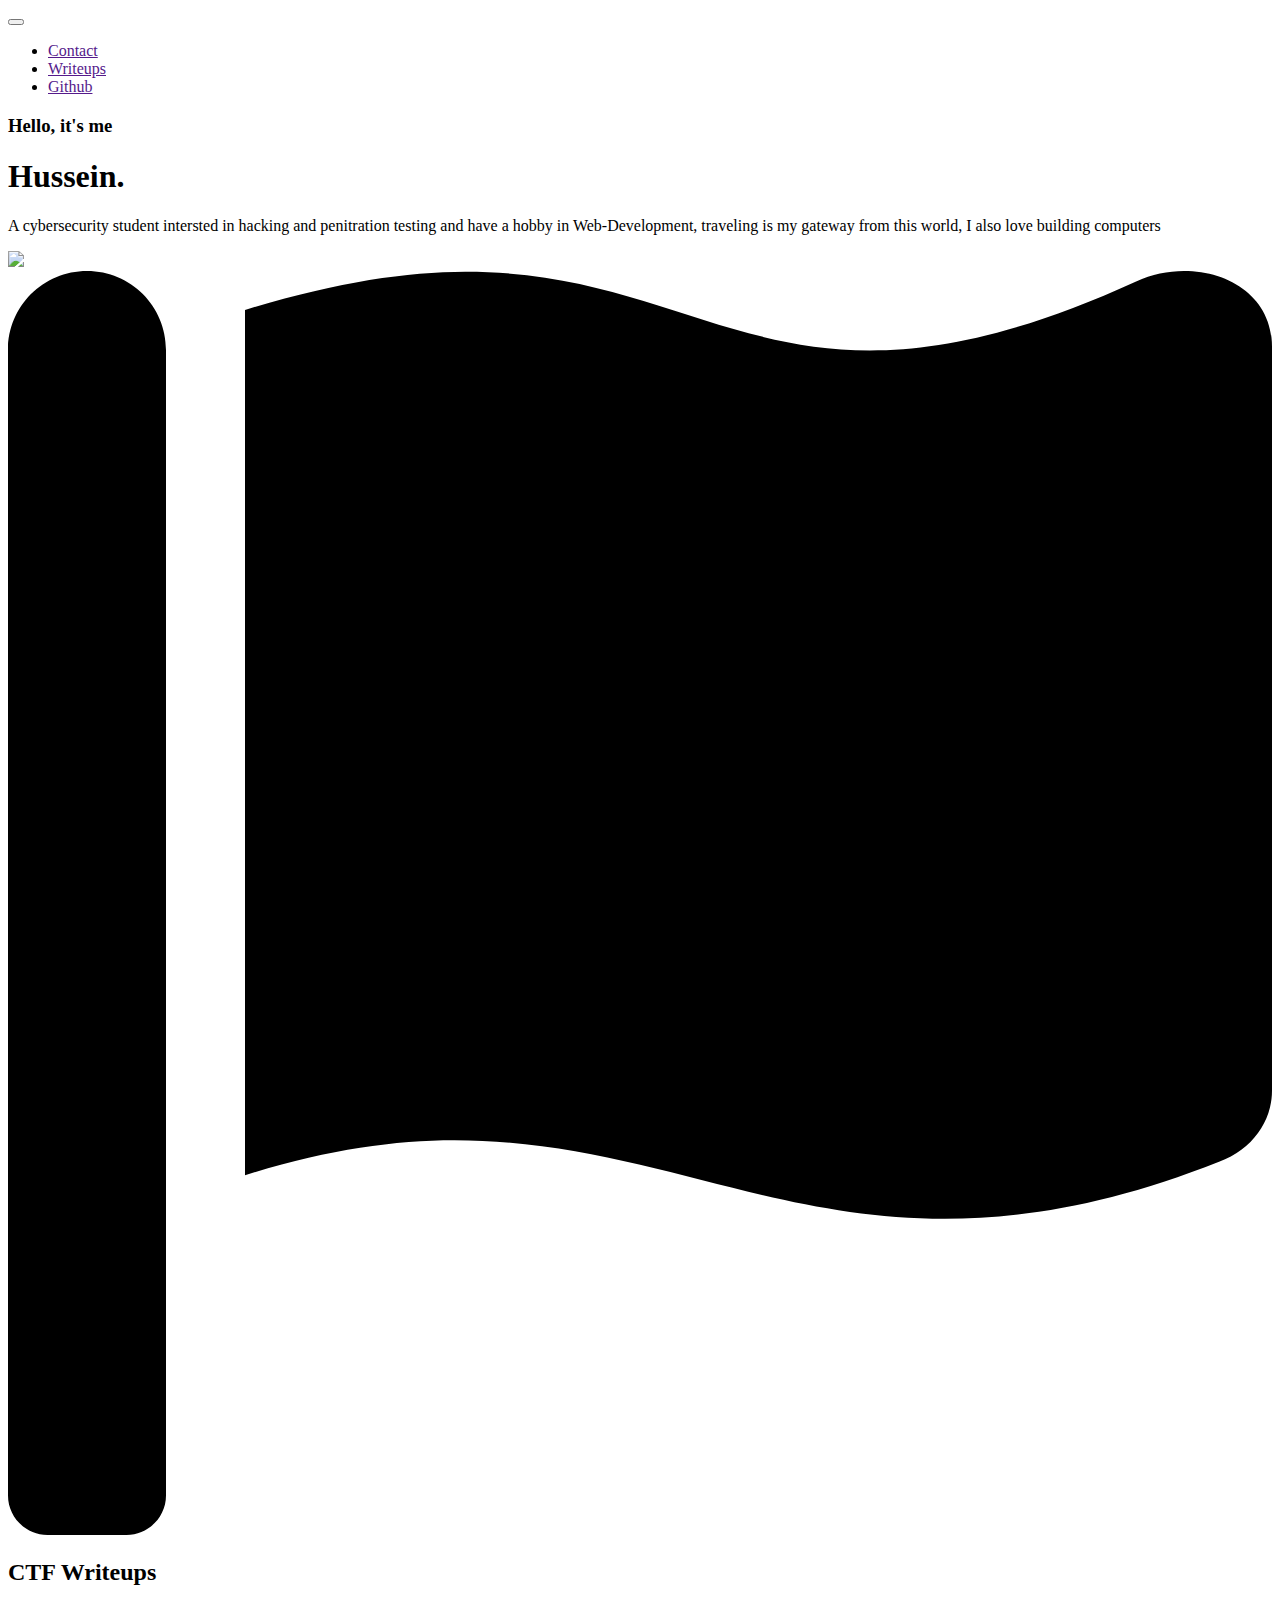
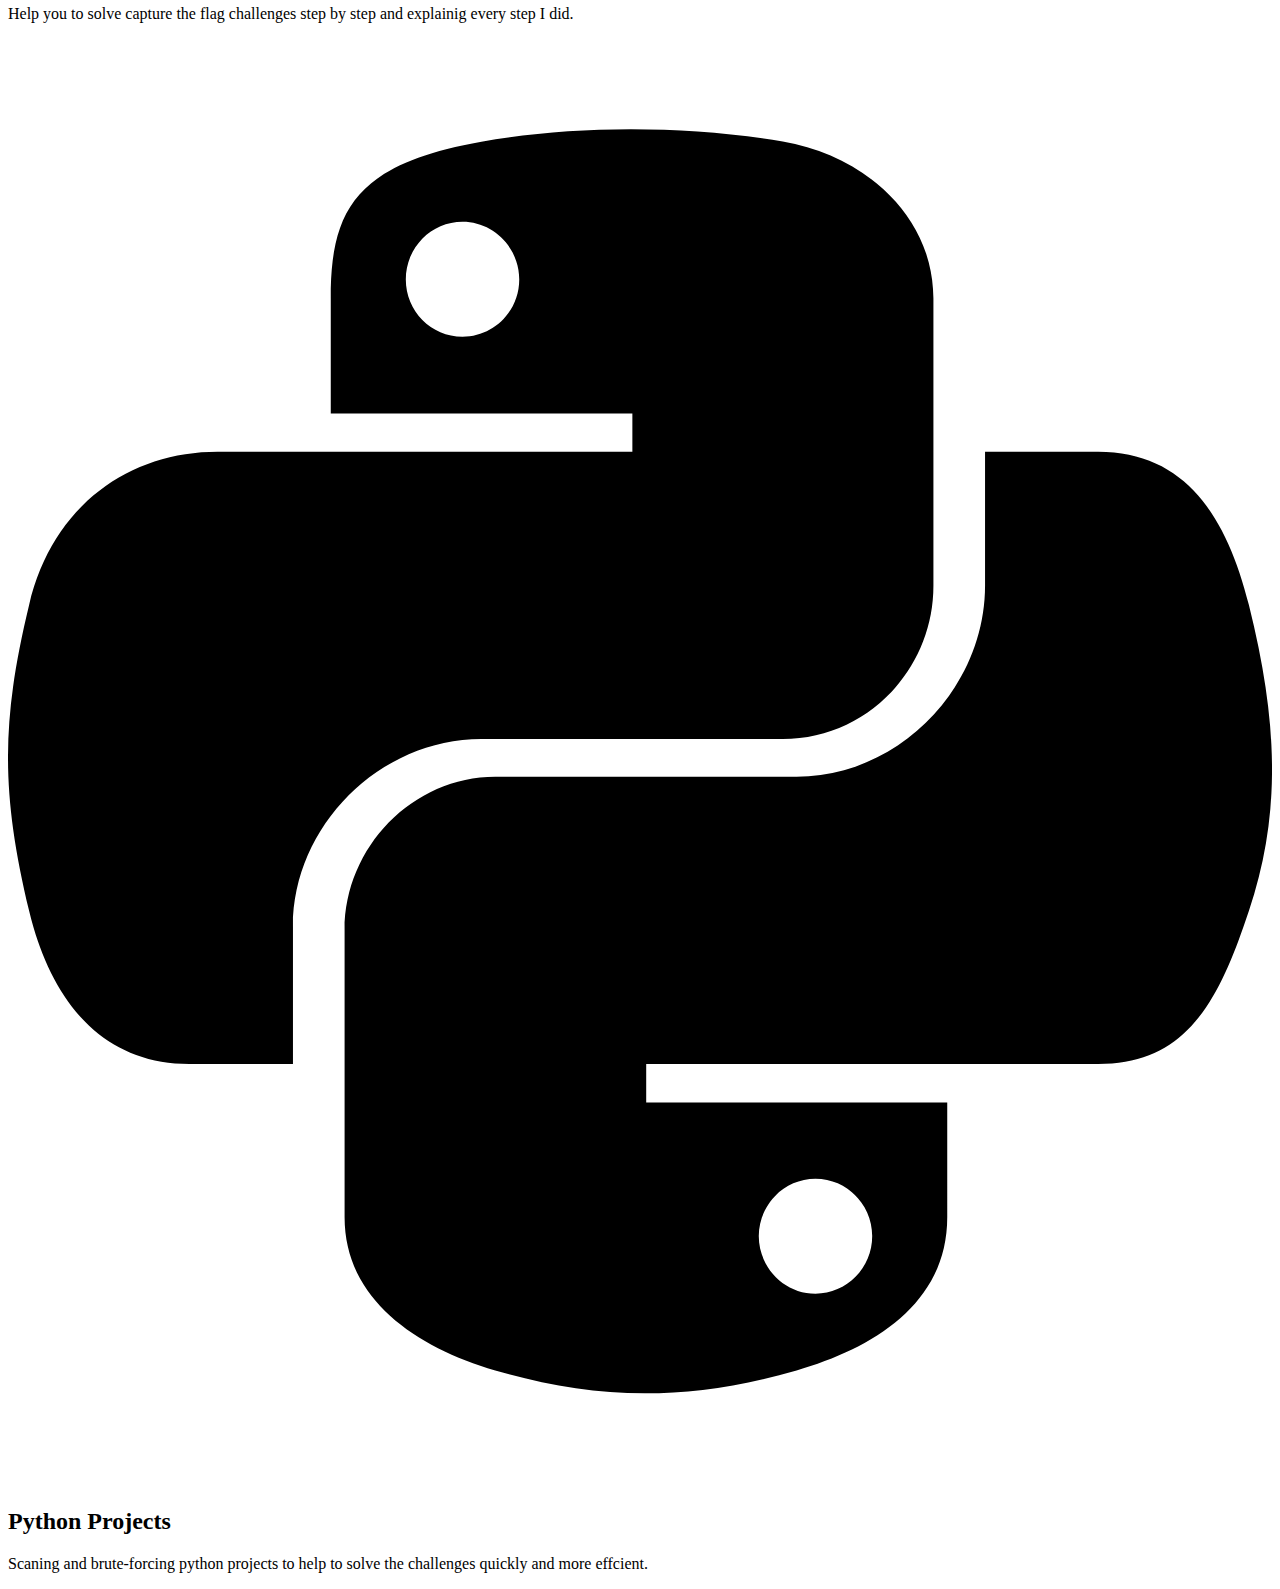
==== index.html @ 6dec7c89 "Update index.html" ====
<!DOCTYPE html>
<html>

<head>
  <meta charset="utf-8">
  <title>Hussein</title>
  <!-- Google Fonts -->
  <link href="https://fonts.googleapis.com/css2?family=Raleway:ital,wght@0,100;0,200;0,300;0,400;0,500;0,600;0,700;0,800;0,900;1,100;1,200;1,300;1,400&display=swap" rel="stylesheet">   <!-- Icons -->
  <script src="https://kit.fontawesome.com/14e2c2fe42.js" crossorigin="anonymous"></script>
  <!-- Google Fonts -->
  <link href="https://fonts.googleapis.com/css2?family=Montserrat:ital,wght@0,100;0,200;0,300;0,400;0,500;0,600;0,700;0,800;0,900;1,100;1,200;1,300;1,400;1,500;1,600;1,700;1,800;1,900&family=Ubuntu:ital,wght@0,300;0,400;0,500;0,700;1,300;1,400;1,500;1,700&display=swap" rel="stylesheet">
  <!-- Bootstrap & CSS -->
  <link href="https://cdn.jsdelivr.net/npm/bootstrap@5.1.3/dist/css/bootstrap.min.css" rel="stylesheet" integrity="sha384-1BmE4kWBq78iYhFldvKuhfTAU6auU8tT94WrHftjDbrCEXSU1oBoqyl2QvZ6jIW3" crossorigin="anonymous">
  <link rel="stylesheet" href="style.css">
  <!-- Bootstrap Scripts -->
  <script src="https://cdn.jsdelivr.net/npm/bootstrap@5.1.3/dist/js/bootstrap.bundle.min.js" integrity="sha384-ka7Sk0Gln4gmtz2MlQnikT1wXgYsOg+OMhuP+IlRH9sENBO0LRn5q+8nbTov4+1p" crossorigin="anonymous"></script>
</head>

<body>

  <section id="title">
    <!-- Nav Bar -->
    <div class="container-fluid">
      <nav class="navbar navbar-expand-lg navbar-dark">
        <a class="navbar-brand" href=""><i class="fa-solid fa-dragon"></i></a>
        <button class="navbar-toggler" type="button" data-bs-toggle="collapse" data-bs-target="#navbarSupportedContent" aria-controls="navbarSupportedContent" aria-expanded="false" aria-label="Toggle navigation">
          <span class="navbar-toggler-icon"></span>
        </button>
        <div class="collapse navbar-collapse" id="navbarSupportedContent">
          <ul class="navbar-nav">
            <li class="nav-item">
              <a class="nav-link" href="">Contact</a>
            </li>
            <li class="nav-item">
              <a class="nav-link" href="">Writeups</a>
            </li>
            <li class="nav-item">
              <a class="nav-link" href="">Github</a>
            </li>
          </ul>
        </div>
      </nav>
      <div class="row">
        <div class="col-lg-6 col-md about-me">
          <h3>Hello, it's me</h3>
          <h1>Hussein<span class="dot">.</span></h1>
          <p>A cybersecurity student intersted in hacking and penitration testing and have a hobby in Web-Development, traveling is my gateway from this world, I also love building computers</p>
        </div>
        <div class="col-lg-6 col-md header-img">
          <img src="img/kali.png" id="kali-png">
        </div>
        <div class="col-lg-12 col-md arrow">
          <div id="list-example" class="list-group">
            <a class="list-group-item list-group-item-action" href="#second"><i class="arrow-down fa-solid fa-chevron-down fa-3x fa-fade" style="--fa-animation-duration: 3s;"></i></a>
          </div>
                
        </div>
      </div>
    </div>
  </section>


  <section id="second" data-bs-spy="scroll" data-bs-target="#list-example" data-bs-offset="0" class="scrollspy-example" tabindex="0">
    <div class="row features">
      <div class="col-lg-3 col-md img-div">
        <svg xmlns="http://www.w3.org/2000/svg" id="flag" viewBox="0 0 512 512"><path d="M64 496C64 504.8 56.75 512 48 512h-32C7.25 512 0 504.8 0 496V32c0-17.75 14.25-32 32-32s32 14.25 32 32V496zM476.3 0c-6.365 0-13.01 1.35-19.34 4.233c-45.69 20.86-79.56 27.94-107.8 27.94c-59.96 0-94.81-31.86-163.9-31.87C160.9 .3055 131.6 4.867 96 15.75v350.5c32-9.984 59.87-14.1 84.85-14.1c73.63 0 124.9 31.78 198.6 31.78c31.91 0 68.02-5.971 111.1-23.09C504.1 355.9 512 344.4 512 332.1V30.73C512 11.1 495.3 0 476.3 0z"/></svg>
      </div>
      <div class="col-lg-3 col-md text-div">
        <h2 class="features-title">CTF Writeups</h1>
        <p>Help you to solve capture the flag challenges step by step and explainig every step I did.</p>
      </div>
    </div>
    <div class="row features">
      <div class="col-lg-3 col-md img-div">
        <svg xmlns="http://www.w3.org/2000/svg" id="flag" viewBox="0 0 448 512"><path d="M439.8 200.5c-7.7-30.9-22.3-54.2-53.4-54.2h-40.1v47.4c0 36.8-31.2 67.8-66.8 67.8H172.7c-29.2 0-53.4 25-53.4 54.3v101.8c0 29 25.2 46 53.4 54.3 33.8 9.9 66.3 11.7 106.8 0 26.9-7.8 53.4-23.5 53.4-54.3v-40.7H226.2v-13.6h160.2c31.1 0 42.6-21.7 53.4-54.2 11.2-33.5 10.7-65.7 0-108.6zM286.2 404c11.1 0 20.1 9.1 20.1 20.3 0 11.3-9 20.4-20.1 20.4-11 0-20.1-9.2-20.1-20.4.1-11.3 9.1-20.3 20.1-20.3zM167.8 248.1h106.8c29.7 0 53.4-24.5 53.4-54.3V91.9c0-29-24.4-50.7-53.4-55.6-35.8-5.9-74.7-5.6-106.8.1-45.2 8-53.4 24.7-53.4 55.6v40.7h106.9v13.6h-147c-31.1 0-58.3 18.7-66.8 54.2-9.8 40.7-10.2 66.1 0 108.6 7.6 31.6 25.7 54.2 56.8 54.2H101v-48.8c0-35.3 30.5-66.4 66.8-66.4zm-6.7-142.6c-11.1 0-20.1-9.1-20.1-20.3.1-11.3 9-20.4 20.1-20.4 11 0 20.1 9.2 20.1 20.4s-9 20.3-20.1 20.3z"/></svg>      </div>
      <div class="col-lg-3 col-md text-div">
        <h2 class="features-title">Python Projects</h1>
        <p>Scaning and brute-forcing python projects to help to solve the challenges quickly and more effcient.</p>
      </div>
    </div>
  </section>
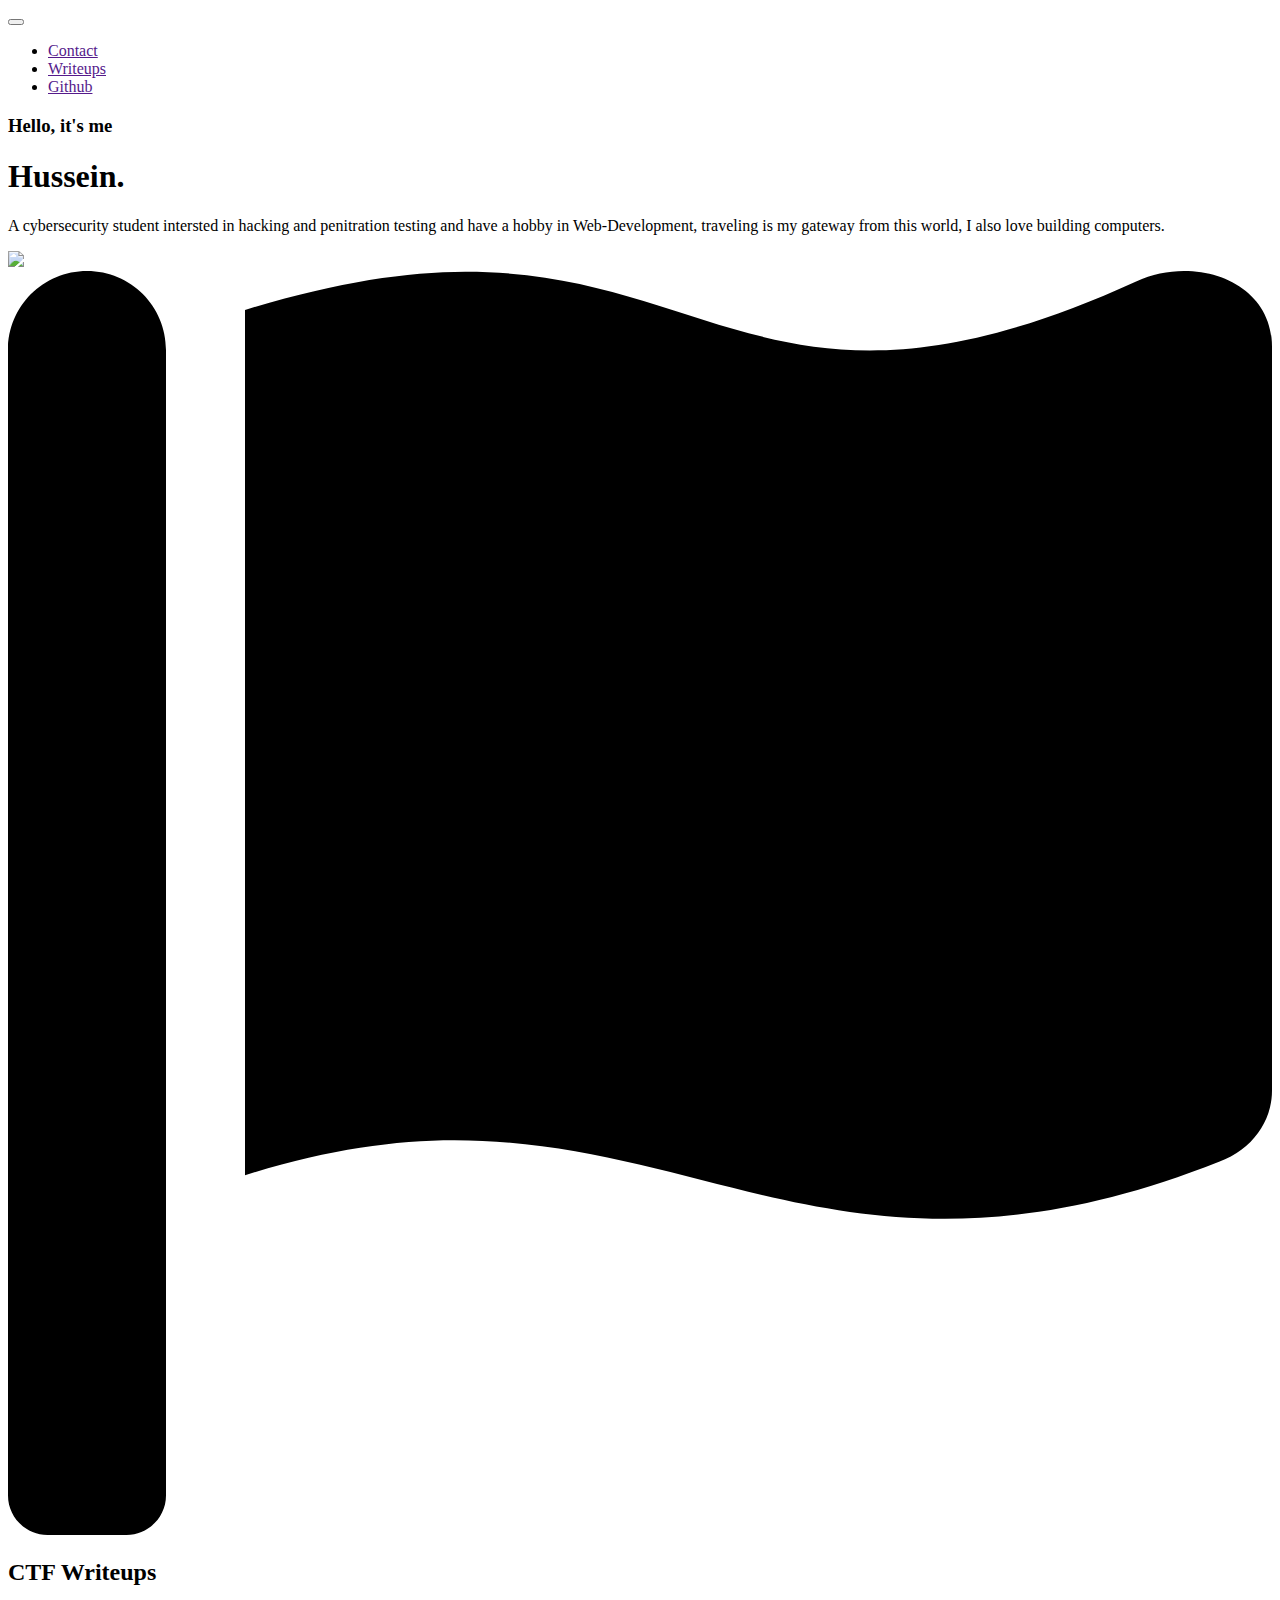
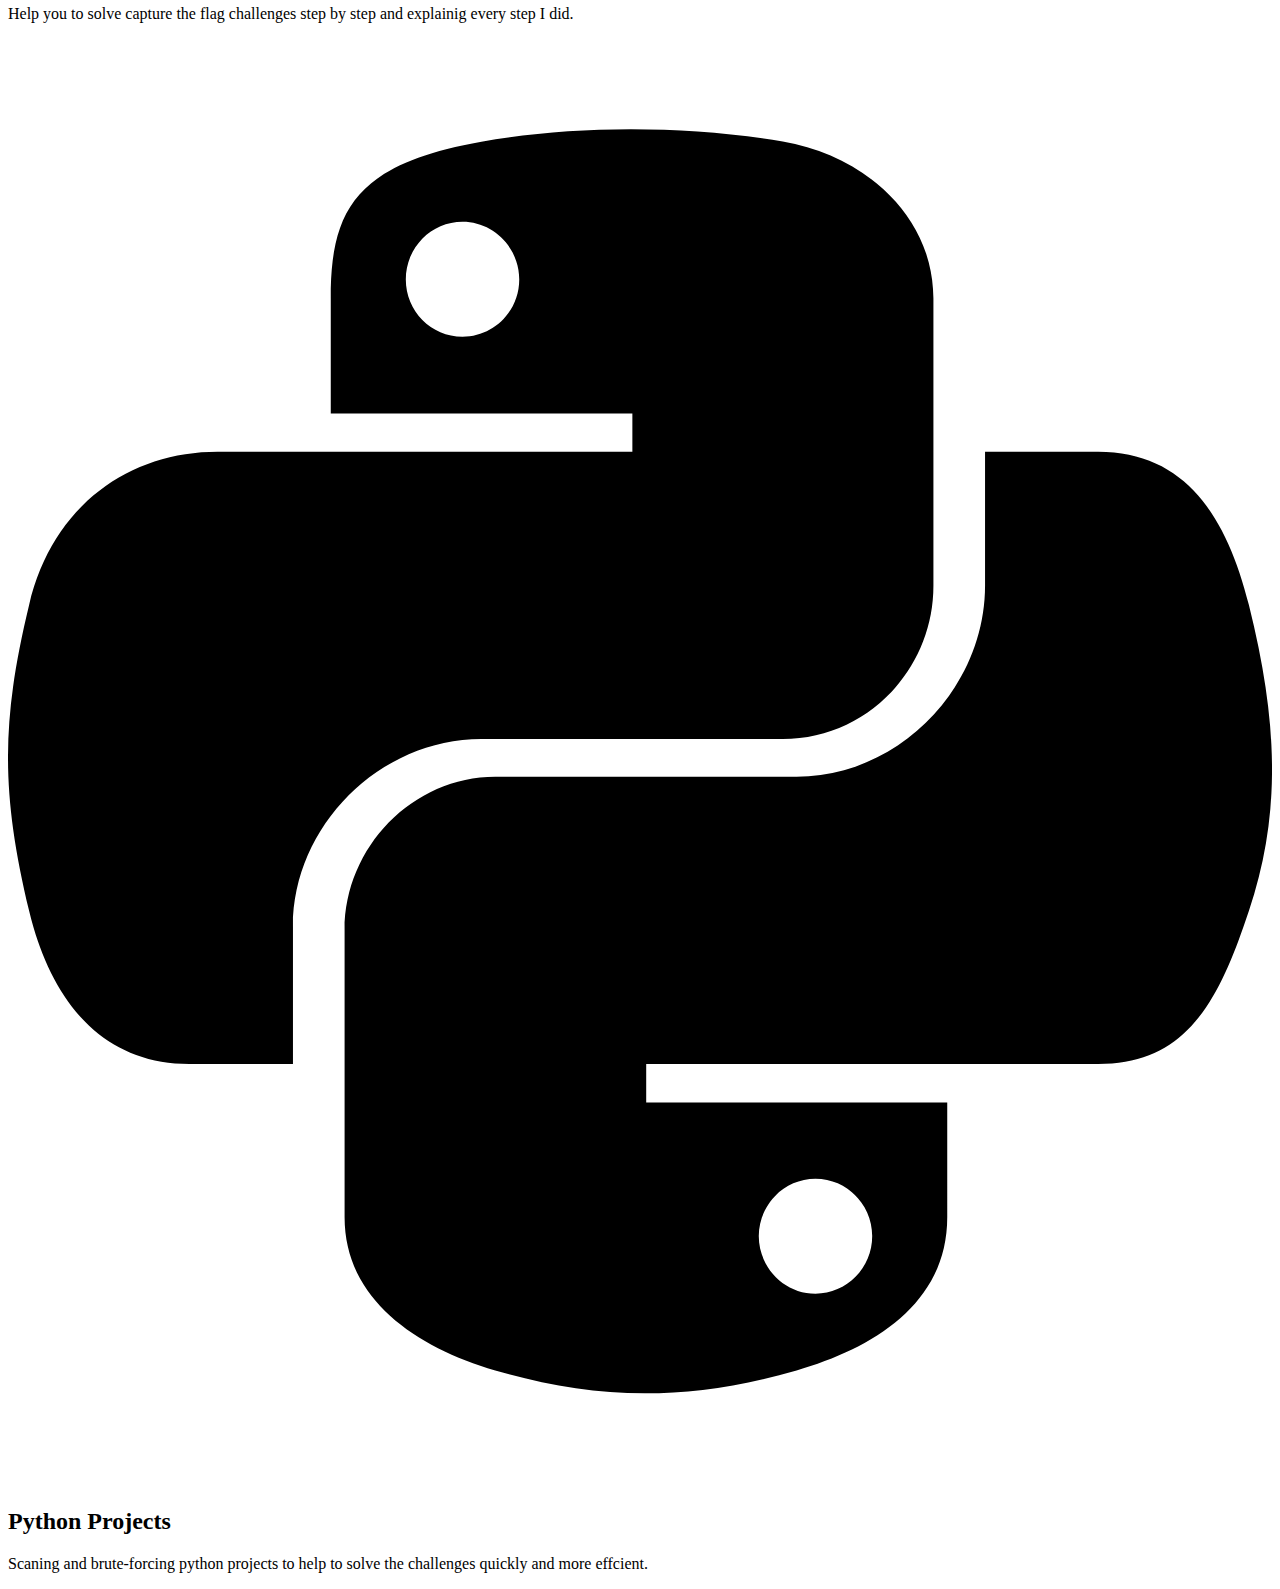
==== commit dffcb751: "Update index.html" ====
--- a/index.html
+++ b/index.html
@@ -44,7 +44,7 @@
         <div class="col-lg-6 col-md about-me">
           <h3>Hello, it's me</h3>
           <h1>Hussein<span class="dot">.</span></h1>
-          <p>A cybersecurity student intersted in hacking and penitration testing and have a hobby in Web-Development, traveling is my gateway from this world, I also love building computers</p>
+          <p>A cybersecurity student intersted in hacking and penitration testing and have a hobby in Web-Development, traveling is my gateway from this world, I also love building computers.</p>
         </div>
         <div class="col-lg-6 col-md header-img">
           <img src="img/kali.png" id="kali-png">
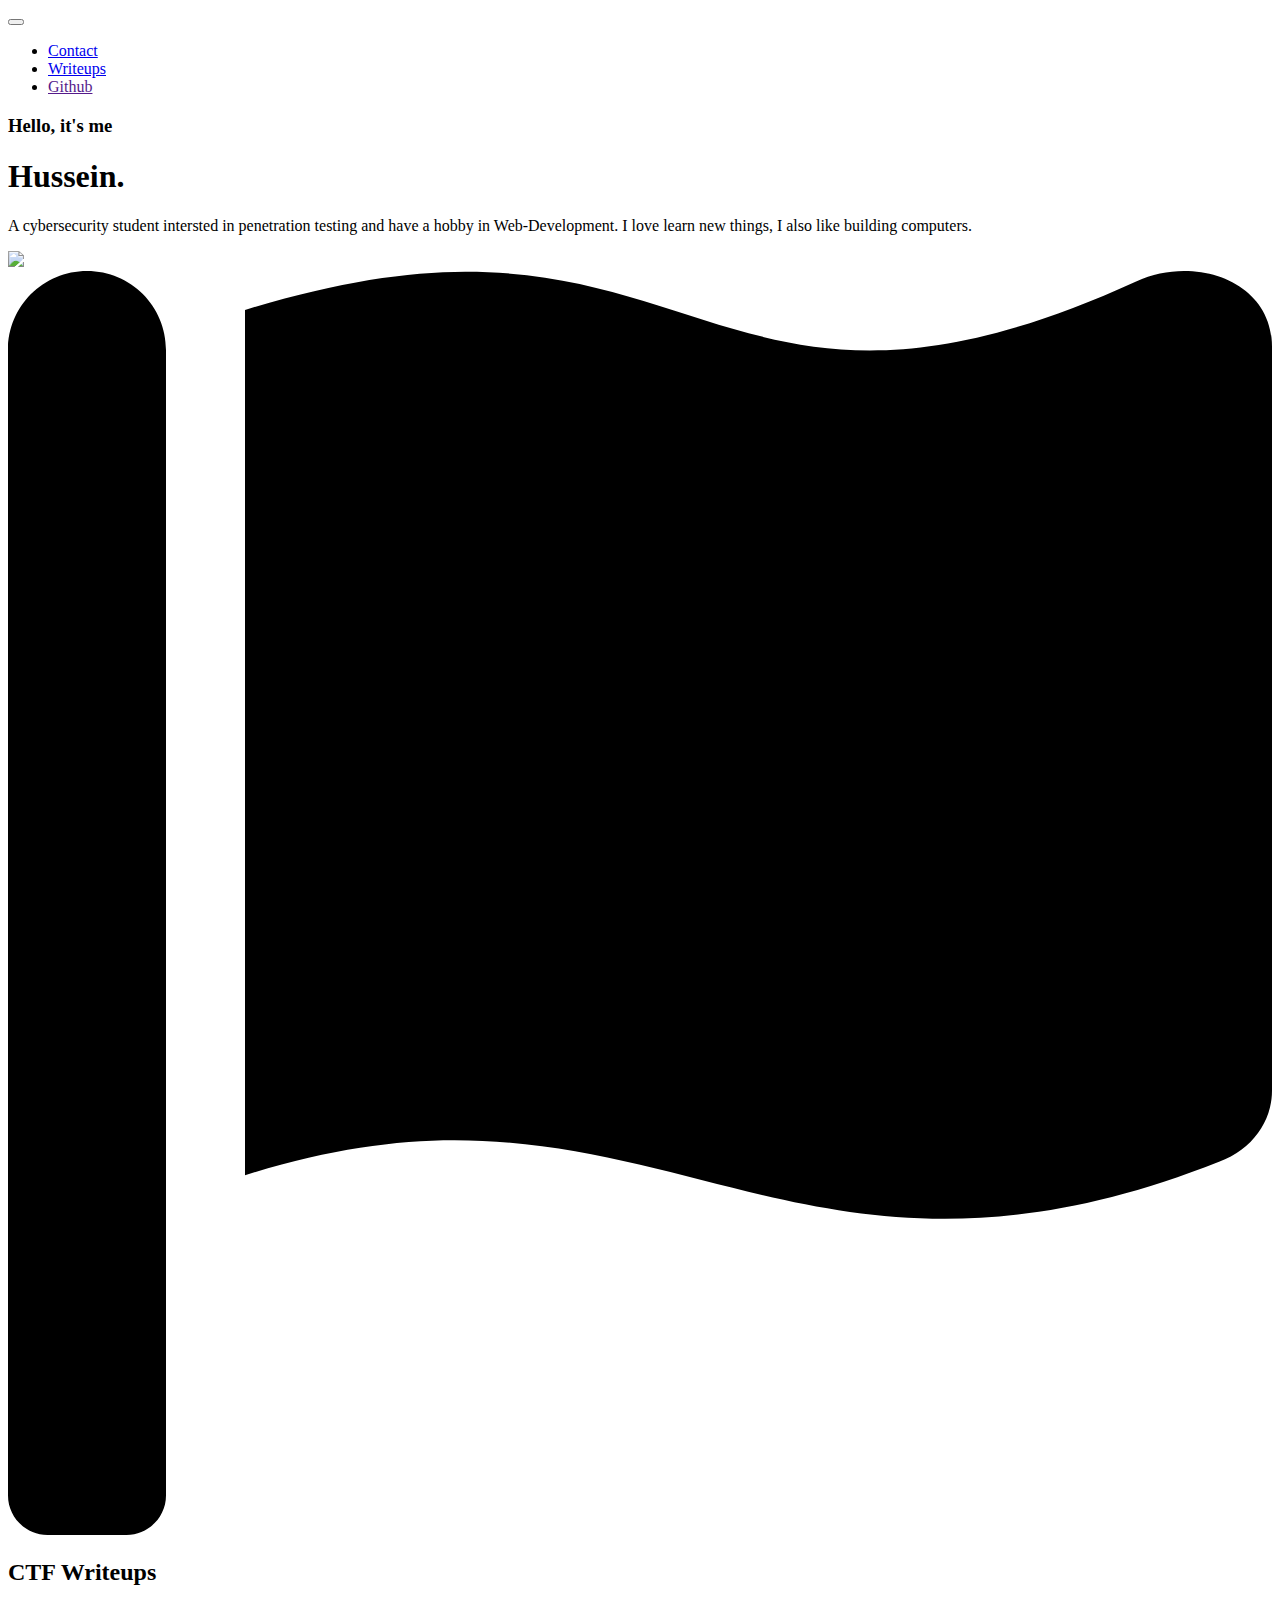
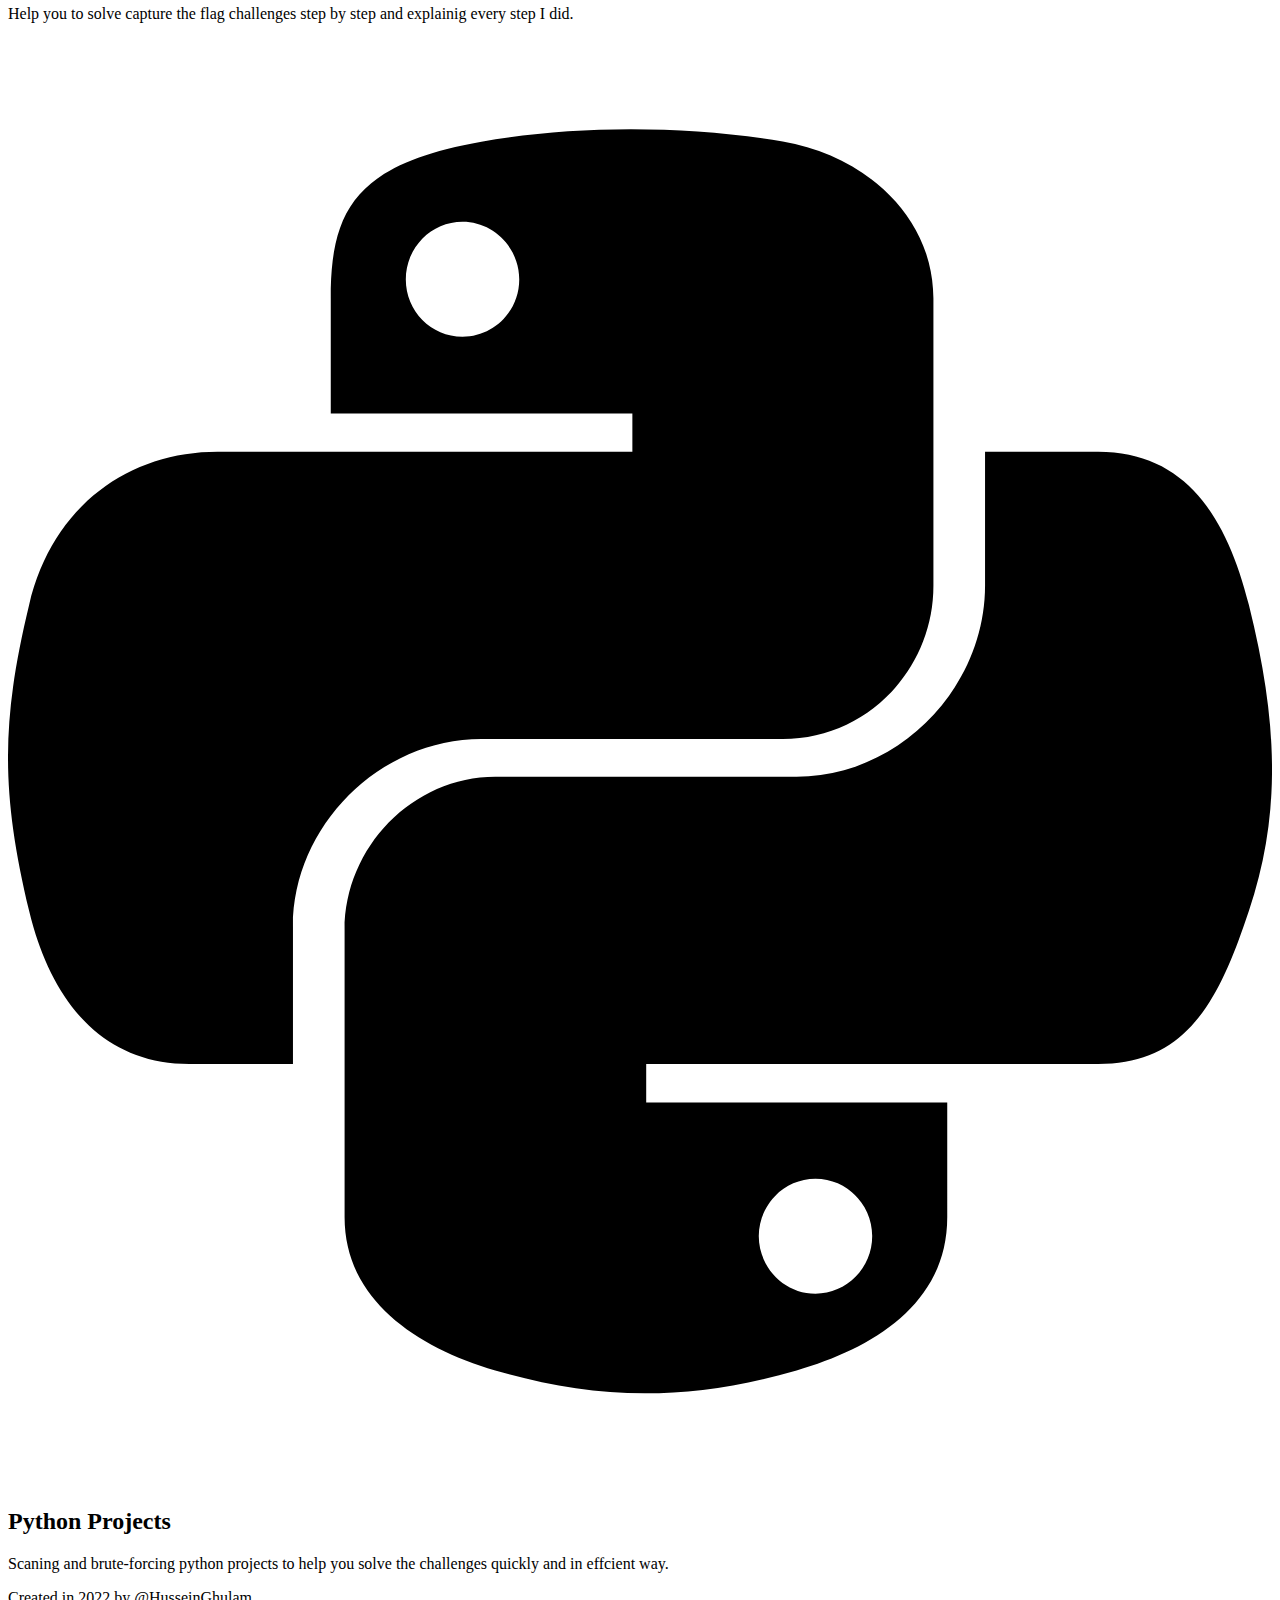
==== commit 686fd1cc: "Update index.html" ====
--- a/index.html
+++ b/index.html
@@ -16,66 +16,79 @@
   <script src="https://cdn.jsdelivr.net/npm/bootstrap@5.1.3/dist/js/bootstrap.bundle.min.js" integrity="sha384-ka7Sk0Gln4gmtz2MlQnikT1wXgYsOg+OMhuP+IlRH9sENBO0LRn5q+8nbTov4+1p" crossorigin="anonymous"></script>
 </head>
 
-<body>
+  <body>
 
-  <section id="title">
-    <!-- Nav Bar -->
-    <div class="container-fluid">
-      <nav class="navbar navbar-expand-lg navbar-dark">
-        <a class="navbar-brand" href=""><i class="fa-solid fa-dragon"></i></a>
-        <button class="navbar-toggler" type="button" data-bs-toggle="collapse" data-bs-target="#navbarSupportedContent" aria-controls="navbarSupportedContent" aria-expanded="false" aria-label="Toggle navigation">
-          <span class="navbar-toggler-icon"></span>
-        </button>
-        <div class="collapse navbar-collapse" id="navbarSupportedContent">
-          <ul class="navbar-nav">
-            <li class="nav-item">
-              <a class="nav-link" href="">Contact</a>
-            </li>
-            <li class="nav-item">
-              <a class="nav-link" href="">Writeups</a>
-            </li>
-            <li class="nav-item">
-              <a class="nav-link" href="">Github</a>
-            </li>
-          </ul>
-        </div>
-      </nav>
-      <div class="row">
-        <div class="col-lg-6 col-md about-me">
-          <h3>Hello, it's me</h3>
-          <h1>Hussein<span class="dot">.</span></h1>
-          <p>A cybersecurity student intersted in hacking and penitration testing and have a hobby in Web-Development, traveling is my gateway from this world, I also love building computers.</p>
-        </div>
-        <div class="col-lg-6 col-md header-img">
-          <img src="img/kali.png" id="kali-png">
-        </div>
-        <div class="col-lg-12 col-md arrow">
-          <div id="list-example" class="list-group">
-            <a class="list-group-item list-group-item-action" href="#second"><i class="arrow-down fa-solid fa-chevron-down fa-3x fa-fade" style="--fa-animation-duration: 3s;"></i></a>
+    <section id="title">
+      <!-- Nav Bar -->
+      <div class="container-fluid">
+        <nav class="navbar navbar-expand-lg navbar-dark">
+          <a class="navbar-brand" href=""><i class="fa-solid fa-dragon"></i></a>
+          <button class="navbar-toggler" type="button" data-bs-toggle="collapse" data-bs-target="#navbarSupportedContent" aria-controls="navbarSupportedContent" aria-expanded="false" aria-label="Toggle navigation">
+            <span class="navbar-toggler-icon"></span>
+          </button>
+          <div class="collapse navbar-collapse" id="navbarSupportedContent">
+            <ul class="navbar-nav">
+              <li class="nav-item">
+                <a class="nav-link" href="#footer">Contact</a>
+              </li>
+              <li class="nav-item">
+                <a class="nav-link" href="#second">Writeups</a>
+              </li>
+              <li class="nav-item">
+                <a class="nav-link" href="">Github</a>
+              </li>
+            </ul>
           </div>
-                
+        </nav>
+        <div class="row">
+          <div class="col-lg-6 col-md about-me">
+            <h3>Hello, it's me</h3>
+            <h1>Hussein<span class="dot">.</span></h1>
+            <p>A cybersecurity student intersted in penetration testing and have a hobby in Web-Development. I love learn new things, I also like building computers.</p>
+          </div>
+          <div class="col-lg-6 col-md header-img">
+            <img src="img/kali.png" id="kali-png">
+          </div>
+          <div class="col-lg-12 col-md arrow">
+            <div id="list-example" class="list-group">
+              <a class="list-group-item list-group-item-action" href="#second"><i class="arrow-down fa-solid fa-chevron-down fa-3x fa-fade" style="--fa-animation-duration: 3s;"></i></a>
+            </div>
+                  
+          </div>
         </div>
       </div>
-    </div>
-  </section>
+    </section>
 
 
-  <section id="second" data-bs-spy="scroll" data-bs-target="#list-example" data-bs-offset="0" class="scrollspy-example" tabindex="0">
-    <div class="row features">
-      <div class="col-lg-3 col-md img-div">
-        <svg xmlns="http://www.w3.org/2000/svg" id="flag" viewBox="0 0 512 512"><path d="M64 496C64 504.8 56.75 512 48 512h-32C7.25 512 0 504.8 0 496V32c0-17.75 14.25-32 32-32s32 14.25 32 32V496zM476.3 0c-6.365 0-13.01 1.35-19.34 4.233c-45.69 20.86-79.56 27.94-107.8 27.94c-59.96 0-94.81-31.86-163.9-31.87C160.9 .3055 131.6 4.867 96 15.75v350.5c32-9.984 59.87-14.1 84.85-14.1c73.63 0 124.9 31.78 198.6 31.78c31.91 0 68.02-5.971 111.1-23.09C504.1 355.9 512 344.4 512 332.1V30.73C512 11.1 495.3 0 476.3 0z"/></svg>
+    <section id="second" data-bs-spy="scroll" data-bs-target="#list-example" data-bs-offset="0" class="scrollspy-example" tabindex="0">
+      <div class="row features">
+        <div class="col-lg-3 col-md img-div">
+          <svg xmlns="http://www.w3.org/2000/svg" id="flag" viewBox="0 0 512 512"><path d="M64 496C64 504.8 56.75 512 48 512h-32C7.25 512 0 504.8 0 496V32c0-17.75 14.25-32 32-32s32 14.25 32 32V496zM476.3 0c-6.365 0-13.01 1.35-19.34 4.233c-45.69 20.86-79.56 27.94-107.8 27.94c-59.96 0-94.81-31.86-163.9-31.87C160.9 .3055 131.6 4.867 96 15.75v350.5c32-9.984 59.87-14.1 84.85-14.1c73.63 0 124.9 31.78 198.6 31.78c31.91 0 68.02-5.971 111.1-23.09C504.1 355.9 512 344.4 512 332.1V30.73C512 11.1 495.3 0 476.3 0z"/></svg>
+        </div>
+        <div class="col-lg-3 col-md text-div">
+          <h2 class="features-title">CTF Writeups</h2>
+          <p>Help you to solve capture the flag challenges step by step and explainig every step I did.</p>
+        </div>
       </div>
-      <div class="col-lg-3 col-md text-div">
-        <h2 class="features-title">CTF Writeups</h1>
-        <p>Help you to solve capture the flag challenges step by step and explainig every step I did.</p>
+      <div class="row features">
+        <div class="col-lg-3 col-md img-div">
+          <svg xmlns="http://www.w3.org/2000/svg" id="flag" viewBox="0 0 448 512"><path d="M439.8 200.5c-7.7-30.9-22.3-54.2-53.4-54.2h-40.1v47.4c0 36.8-31.2 67.8-66.8 67.8H172.7c-29.2 0-53.4 25-53.4 54.3v101.8c0 29 25.2 46 53.4 54.3 33.8 9.9 66.3 11.7 106.8 0 26.9-7.8 53.4-23.5 53.4-54.3v-40.7H226.2v-13.6h160.2c31.1 0 42.6-21.7 53.4-54.2 11.2-33.5 10.7-65.7 0-108.6zM286.2 404c11.1 0 20.1 9.1 20.1 20.3 0 11.3-9 20.4-20.1 20.4-11 0-20.1-9.2-20.1-20.4.1-11.3 9.1-20.3 20.1-20.3zM167.8 248.1h106.8c29.7 0 53.4-24.5 53.4-54.3V91.9c0-29-24.4-50.7-53.4-55.6-35.8-5.9-74.7-5.6-106.8.1-45.2 8-53.4 24.7-53.4 55.6v40.7h106.9v13.6h-147c-31.1 0-58.3 18.7-66.8 54.2-9.8 40.7-10.2 66.1 0 108.6 7.6 31.6 25.7 54.2 56.8 54.2H101v-48.8c0-35.3 30.5-66.4 66.8-66.4zm-6.7-142.6c-11.1 0-20.1-9.1-20.1-20.3.1-11.3 9-20.4 20.1-20.4 11 0 20.1 9.2 20.1 20.4s-9 20.3-20.1 20.3z"/></svg>      </div>
+        <div class="col-lg-3 col-md text-div">
+          <h2 class="features-title">Python Projects</h2>
+          <p>Scaning and brute-forcing python projects to help you solve the challenges quickly and in effcient way.</p>
+        </div>
       </div>
-    </div>
-    <div class="row features">
-      <div class="col-lg-3 col-md img-div">
-        <svg xmlns="http://www.w3.org/2000/svg" id="flag" viewBox="0 0 448 512"><path d="M439.8 200.5c-7.7-30.9-22.3-54.2-53.4-54.2h-40.1v47.4c0 36.8-31.2 67.8-66.8 67.8H172.7c-29.2 0-53.4 25-53.4 54.3v101.8c0 29 25.2 46 53.4 54.3 33.8 9.9 66.3 11.7 106.8 0 26.9-7.8 53.4-23.5 53.4-54.3v-40.7H226.2v-13.6h160.2c31.1 0 42.6-21.7 53.4-54.2 11.2-33.5 10.7-65.7 0-108.6zM286.2 404c11.1 0 20.1 9.1 20.1 20.3 0 11.3-9 20.4-20.1 20.4-11 0-20.1-9.2-20.1-20.4.1-11.3 9.1-20.3 20.1-20.3zM167.8 248.1h106.8c29.7 0 53.4-24.5 53.4-54.3V91.9c0-29-24.4-50.7-53.4-55.6-35.8-5.9-74.7-5.6-106.8.1-45.2 8-53.4 24.7-53.4 55.6v40.7h106.9v13.6h-147c-31.1 0-58.3 18.7-66.8 54.2-9.8 40.7-10.2 66.1 0 108.6 7.6 31.6 25.7 54.2 56.8 54.2H101v-48.8c0-35.3 30.5-66.4 66.8-66.4zm-6.7-142.6c-11.1 0-20.1-9.1-20.1-20.3.1-11.3 9-20.4 20.1-20.4 11 0 20.1 9.2 20.1 20.4s-9 20.3-20.1 20.3z"/></svg>      </div>
-      <div class="col-lg-3 col-md text-div">
-        <h2 class="features-title">Python Projects</h1>
-        <p>Scaning and brute-forcing python projects to help to solve the challenges quickly and more effcient.</p>
+    </section>
+    <section id="footer">
+      <div class="row">
+        <div class="col-lg-12 links">
+          <p id="copyright">Created in 2022 by @HusseinGhulam</p>
+          <i class="fa-solid fa-envelope fa-2x"></i>
+          <i class="fa-brands fa-github fa-2x"></i>
+          <i class="fa-brands fa-instagram fa-2x"></i>
+          <i class="fa-brands fa-twitter fa-2x"></i>
+        </div>
       </div>
-    </div>
-  </section>
+    </section>
+  </body>
+</html>
